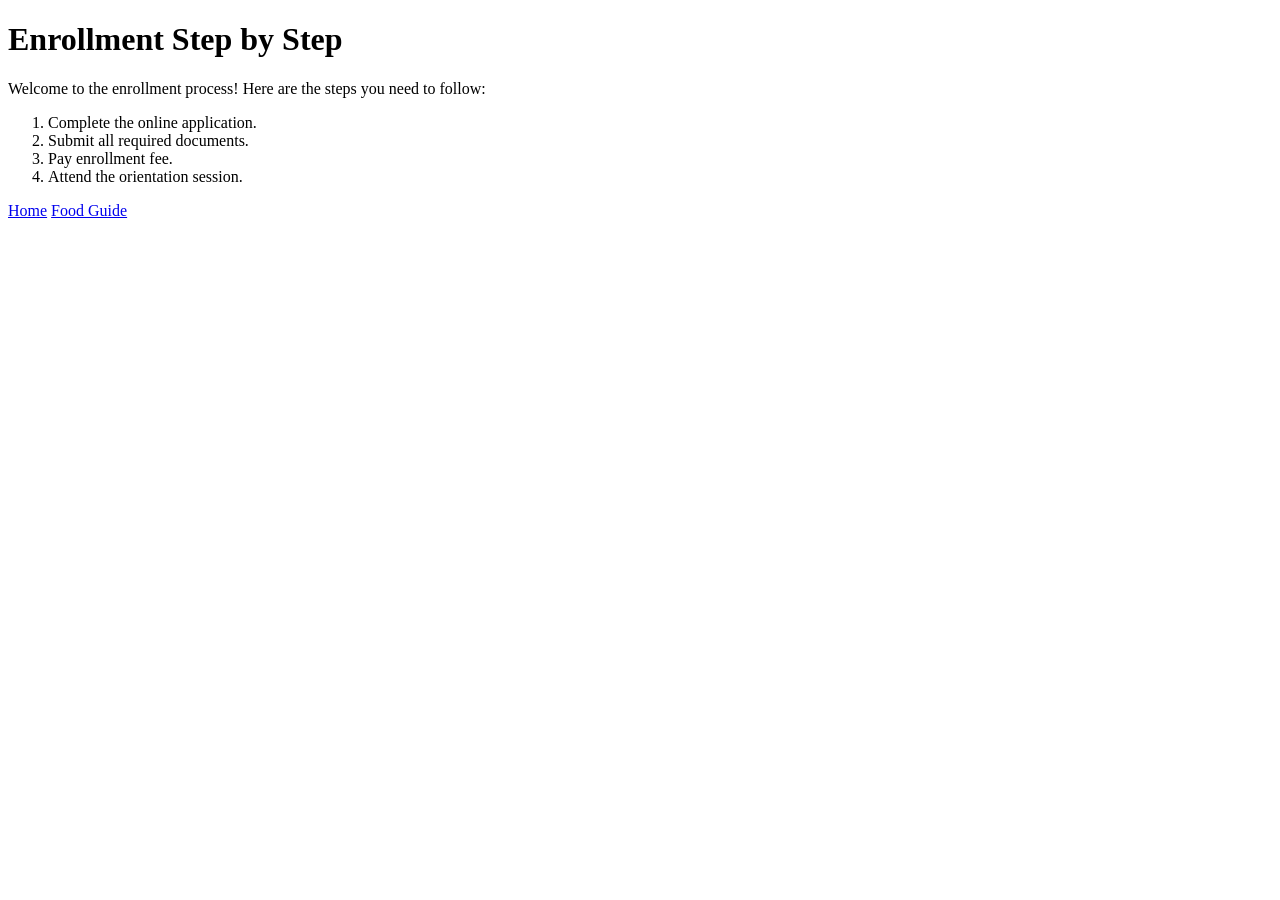
==== guides/enrollment.html @ c094d223 "Initial commit" ====
<!DOCTYPE html>
<html lang="en">
<head>
    <meta charset="UTF-8">
    <meta name="viewport" content="width=device-width, initial-scale=1.0">
    <title>Enrollment Guide</title>
</head>
<body>
    <h1>Enrollment Step by Step</h1>
    <p>Welcome to the enrollment process! Here are the steps you need to follow:</p>
    <ol>
        <li>Complete the online application.</li>
        <li>Submit all required documents.</li>
        <li>Pay enrollment fee.</li>
        <li>Attend the orientation session.</li>
    </ol>

    <!-- Back home: Up one folder -->
    <a href="../index.html">Home</a>

    <!-- back to enrollment: same folder -->
    <a href="food.html">Food Guide</a>

</body>
</html>
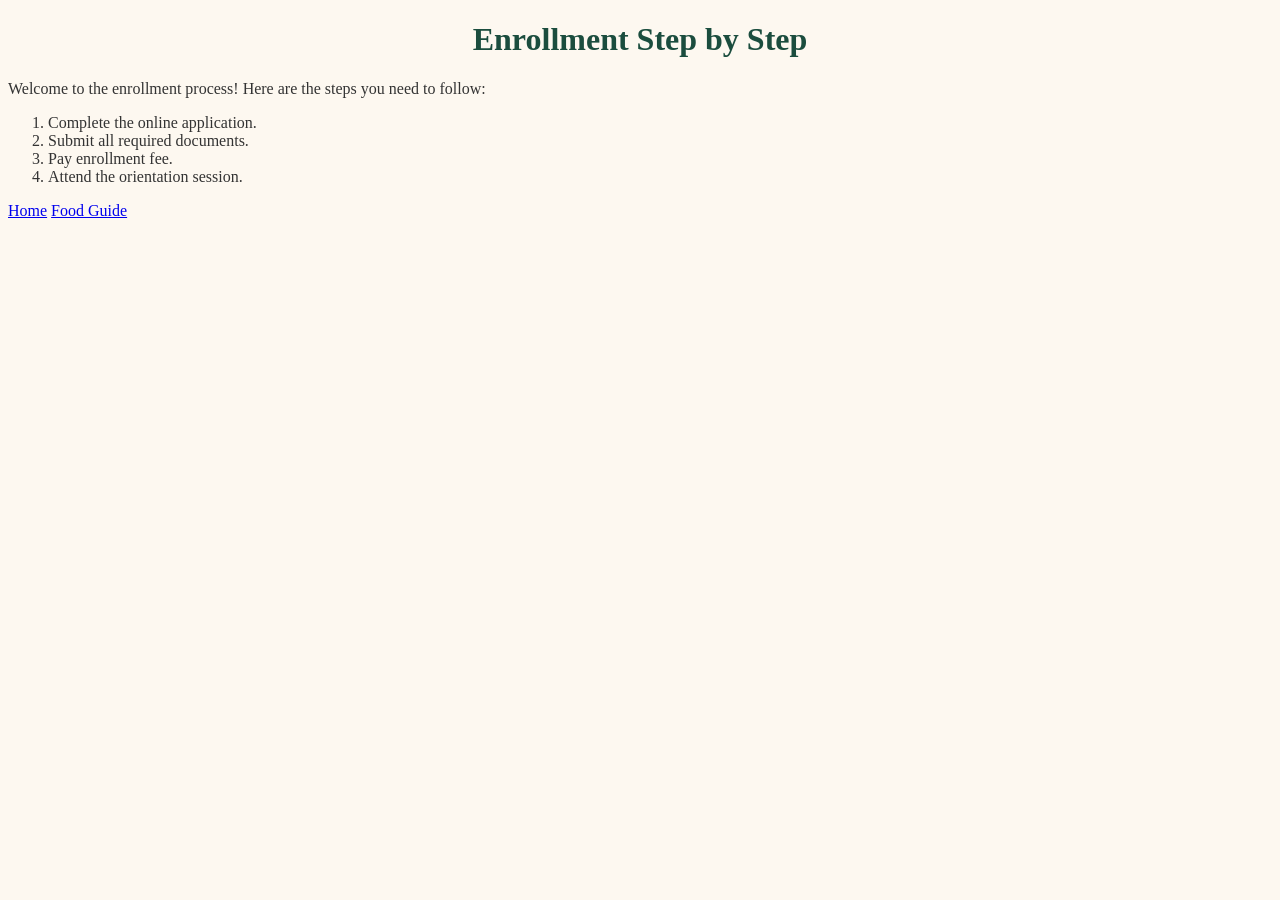
==== commit c0d0beae: "Add styling" ====
--- a/guides/enrollment.html
+++ b/guides/enrollment.html
@@ -3,6 +3,7 @@
 <head>
     <meta charset="UTF-8">
     <meta name="viewport" content="width=device-width, initial-scale=1.0">
+    <link rel="stylesheet" href="../styles.css">
     <title>Enrollment Guide</title>
 </head>
 <body>
--- a/styles.css
+++ b/styles.css
@@ -0,0 +1,28 @@
+body {
+    font-family: 'Times New Roman', Times, serif;
+    color: #333;
+    background-color: #fdf8f0;
+}
+
+h1, h2 {
+    color: #1B4D3E;
+}
+
+h1 {
+    text-align: center;
+}
+
+.intro {
+    font-size: 20px;
+}
+
+.tip {
+    background-color: #FFF4CC;
+    padding: 16px;
+    border: 2px solid #e0a800;
+    margin: 24px 0; /* The order is top, right, bottom, left, going clockwise like a clock starting at 12. A common mnemonic is TRBL (“trouble”) */
+}
+
+img {
+    border: 4px solid #1b4d3e;
+}
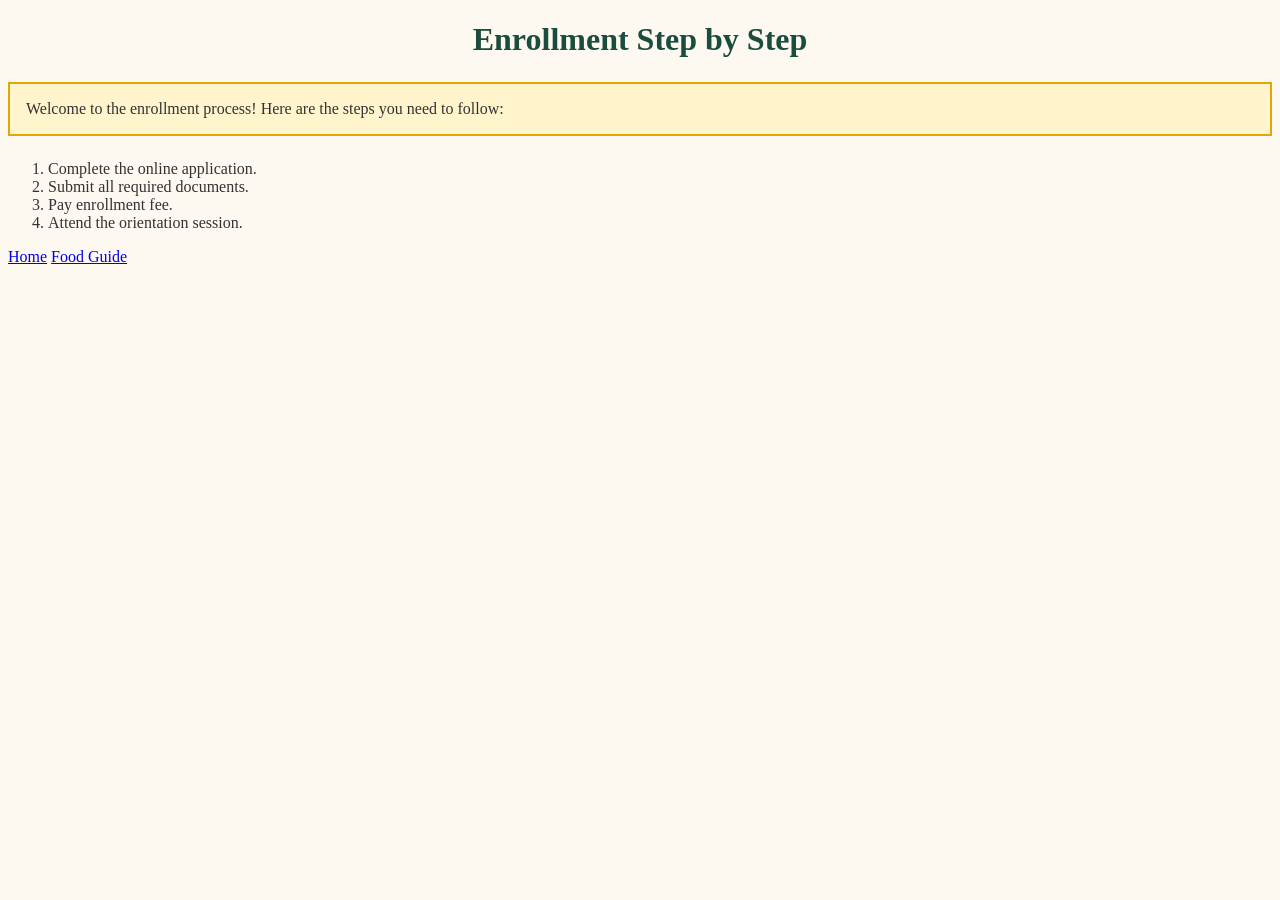
==== commit b17ce3fe: "Adding classes in index and guides" ====
--- a/guides/enrollment.html
+++ b/guides/enrollment.html
@@ -8,7 +8,7 @@
 </head>
 <body>
     <h1>Enrollment Step by Step</h1>
-    <p>Welcome to the enrollment process! Here are the steps you need to follow:</p>
+    <p class="tip">Welcome to the enrollment process! Here are the steps you need to follow:</p>
     <ol>
         <li>Complete the online application.</li>
         <li>Submit all required documents.</li>
